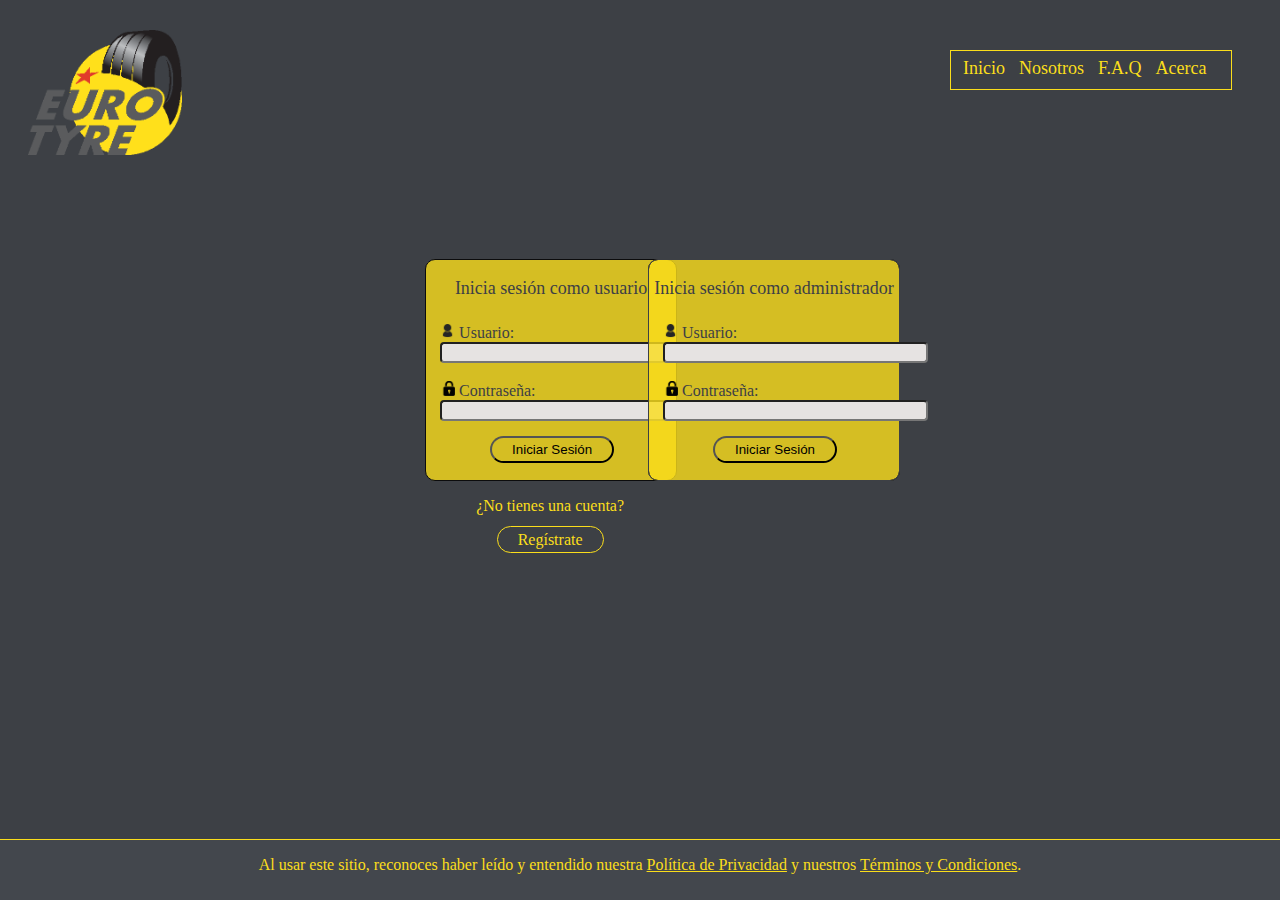
==== Taller EuroTyre/index.html @ 66faeef9 "Enter" ====
<!DOCTYPE html>
<html lang="en">
	<head>
		<meta charset="utf-8">

		<!-- Always force latest IE rendering engine (even in intranet) & Chrome Frame
		Remove this if you use the .htaccess -->
		<meta http-equiv="X-UA-Compatible" content="IE=edge,chrome=1">
		<title>Taller EuroTyre</title>
		<link rel="stylesheet" type="text/css" href="./css/style_index.css" />
		<meta name="viewport" content="width=device-width; initial-scale=1.0">

		<!-- Replace favicon.ico & apple-touch-icon.png in the root of your domain and delete these references -->
		<link rel="shortcut icon" href="./img/logo.png">
		<link rel="apple-touch-icon" href="/apple-touch-icon.png">
	</head>

	<body>
		<section id="id_superior">
			<header>
				<img id="id_logo" src="./img/logo.png" height="125px" alt="Logo EuroTyre"/>

				<nav class="menu">
					<ul>
						<li><a href="">Inicio</a></li>
						<li><a href="">Nosotros</a></li>
						<li><a href="">F.A.Q</a></li>
						<li><a href="">Acerca</a></li>
					</ul>
				</nav>
			</header>
		</section>

        <!-- Divisor central de login -->		
		<section id="id_principal">
        <!-- Login del usuario -->
			<div id="id_secundario">
				<div id="id_transparencia"></div>
				<div id="id_usuario" align="center">
					<p align="center" style="position: relative;z-index: 1;font-size: large;color: #3d4045;">Inicia sesión como usuario</p>
					<form id="id_formuser" method="get" action="home.php">
						<fieldset align="left" id="id_campouser">
							<img style="width: 15px; height: 15px;" src="./img/user.png" />
							<label for="id_username">Usuario:</label>
							<input size="30" id="id_username" name="username" type="text" required/>
							<br><br>

							<img style="width: 15px; height: 15px;" src="./img/pass.png" />
							<label for="id_userpass">Contraseña:</label>
							<input size="30" id="id_userpass" name="userpass" type="password" required/>
							<button id="id_btuser" type="submit">Iniciar Sesión</button>
						</fieldset>
					</form>
				</div>
        <!-- Divisor de registro -->
				<div align="center" id="id_register">
					<p style="color: #FBDE1B">
						¿No tienes una cuenta?
					</p>
					<a id="id_btregistro" name="btregistro" href="register.php">Regístrate</a>
				</div>
			</div>
        <!-- Login del administrador -->

			<div id="id_transparencia2"></div>
			<div id="id_admin">
				<p align="center" style="position: relative;z-index: 1;font-size: large;color: #3d4045;">Inicia sesión como administrador</p>
				<form id="id_formadmin" method="get" action="error.php">
					<fieldset align="left" id="id_campoadmin">
						<img style="width: 15px; height: 15px;" src="./img/user.png" />
						<label for="id_adminname">Usuario:</label>
						<input size="30" id="id_adminname" name="adminname" type="text" required/>
						<br><br>

						<img style="width: 15px; height: 15px;" src="./img/pass.png" />
						<label for="id_adminpass">Contraseña:</label>
						<input size="30" id="id_adminpass" name="adminpass" type="password" required/>
						<button id="id_btadmin" type="submit">Iniciar Sesión</button>
					</fieldset>
				</form>
			</div>
		</section>
        <!-- Divisor inferior footer -->		
		
		<div id="id_inferior">
			<footer id="id_footer">
				<p>Al usar este sitio, reconoces haber leído y entendido nuestra <a href="">Política de Privacidad</a>
				    y nuestros <a href="">Términos y Condiciones</a>.</p>
			</footer>
		</div>
	</body>
</html>
---- Taller EuroTyre/css/style_index.css ----
#id_superior {
	margin-top: 10px;
}

body {
	background-color: #3d4045;
}

#id_logo {
	margin-top: 20px;
	margin-left: 20px;
}

.menu {
	width: 280px;
	height: 38px;
	border: 1px solid #FBDE1B;
	float: right;
	margin-top: 40px;
	margin-right: 40px;
	background: #3D4045;
}

.menu ul {
	padding: 0px 10px;
}

.menu ul li{
	list-style: none;
	margin-top: -13px;
	margin-right: 10px;
	height: 30px;
	padding: 4px 2px;
	text-align: center;
	font-size: large;
	float: left;
}

.menu ul li a {
	text-decoration: none;
	color: #FBDE1B;
}

#id_principal {
	margin-top: 100px;
	height: 350px;
}

#id_secundario {
	height: 350px;
	width: 250px;
	margin-left: 33%;
}

#id_usuario {
	color: #3D4045;
	border: 1px solid;
	border-radius: 10px;
	height: 220px;
	width: 250px;
}

#id_register {
	width: 150px;
	height: 100px;
	margin: auto;

}

#id_btregistro {
	border-radius: 16px;
	padding: 4px 20px;
	text-decoration: none;
	border: 1px solid;
	color: #FBDE1B;
}

#id_campouser {
	color: #3D4045;
	position: relative;
	border: 0px;
}

#id_admin {
	position: absolute;
	color: #3D4045;
	border: 1px solid;
	border-radius: 10px;
	height: 220px;
	width: 250px;
	margin-top: -350px;
	margin-left: 50%;
}

#id_transparencia {
	border: 1px solid;
	border-radius: 10px;
	height: 220px;
	width: 250px;
	background-color: #fbde1b;
	opacity: 0.8;
	position: absolute;
}

#id_transparencia2 {
	position: absolute;
	border: 1px solid;
	border-radius: 10px;
	height: 220px;
	width: 250px;
	margin-top: -350px;
	margin-left: 50%;
	background-color: #fbde1b;
	opacity: 0.8;
}

#id_campoadmin {
	border: 0px;
	color: #3D4045;
	position: relative;
}

#id_btuser {
	position: relative;
	margin-top: 15px;
	left: 50px;
	border-radius: 16px;
	padding: 4px 20px;
	text-decoration: none;
	color: #000000;
	background: none;
	cursor: pointer;
}

#id_btadmin {
	position: relative;
	margin-top: 15px;
	left: 50px;
	border-radius: 16px;
	padding: 4px 20px;
	color: #000000;
	background: none;
	cursor: pointer;
}

#id_adminname {
	position:relative;
	border-radius: 4px;
	background-color: #E6E3E2;
}

#id_adminpass {
	position: relative;
	border-radius: 4px;
	background-color: #E6E3E2;
}

#id_username {
	position: relative;
	border-radius: 4px;
	background-color: #E6E3E2;
}

#id_userpass {
	position: relative;
	border-radius: 4px;
	background-color: #E6E3E2;
}

#id_footer {
	position: fixed;
 	bottom: 0;
 	left: 0;
  	width: 100%;
	height: 60px;
	text-align: center;
    border-top: 1px solid;
    border-color: #FBDE1B;
	background: #43474d;
	color: #FBDE1B;
}

#id_footer a {
	color: #FBDE1B;
}
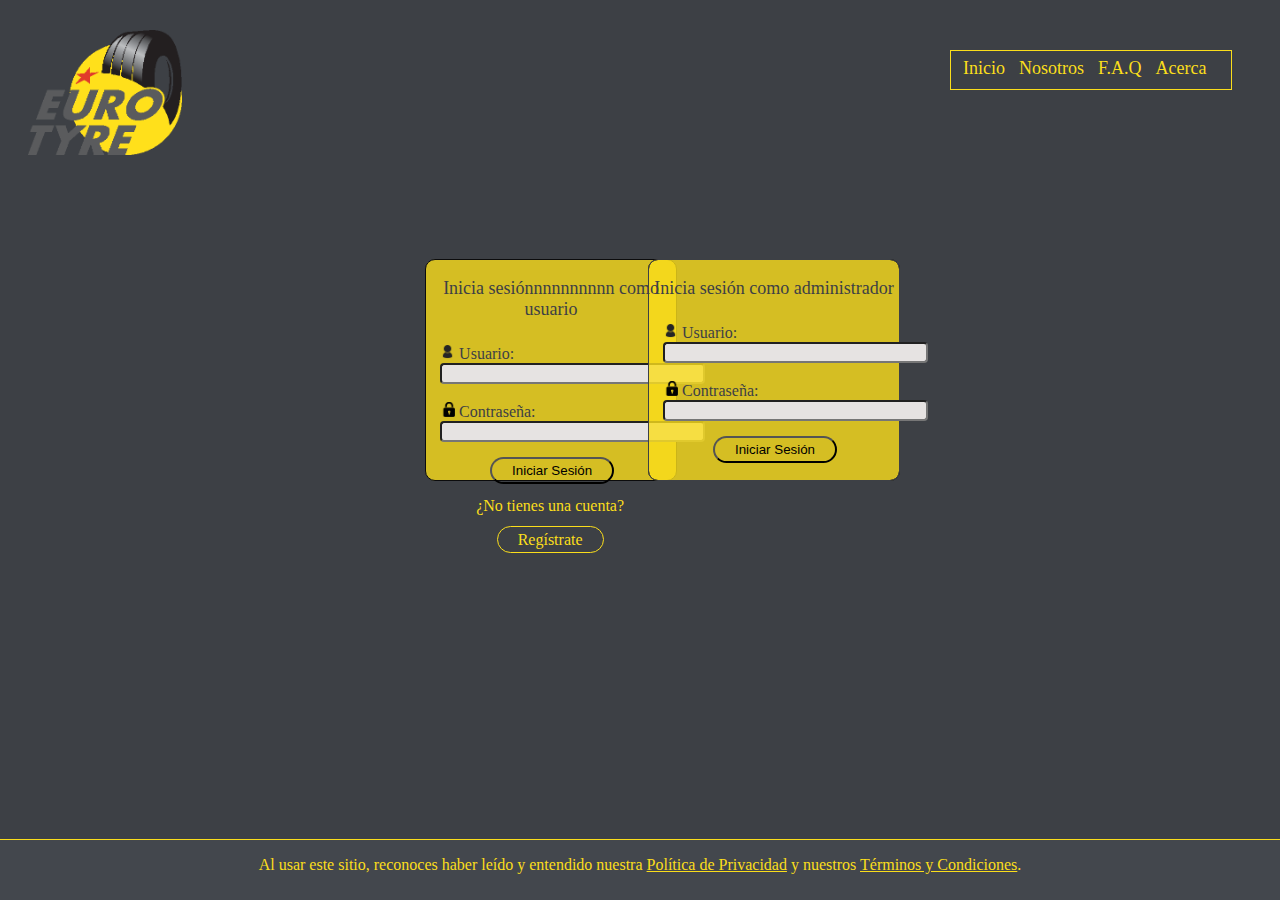
==== commit 0bec0cdb: "Prueba" ====
--- a/Taller EuroTyre/index.html
+++ b/Taller EuroTyre/index.html
@@ -1,5 +1,5 @@
 <!DOCTYPE html>
-<html lang="en">
+<html lang="es">
 	<head>
 		<meta charset="utf-8">
 
@@ -37,7 +37,7 @@
 			<div id="id_secundario">
 				<div id="id_transparencia"></div>
 				<div id="id_usuario" align="center">
-					<p align="center" style="position: relative;z-index: 1;font-size: large;color: #3d4045;">Inicia sesión como usuario</p>
+					<p align="center" style="position: relative;z-index: 1;font-size: large;color: #3d4045;">Inicia sesiónnnnnnnnnn como usuario</p>
 					<form id="id_formuser" method="get" action="home.php">
 						<fieldset align="left" id="id_campouser">
 							<img style="width: 15px; height: 15px;" src="./img/user.png" />
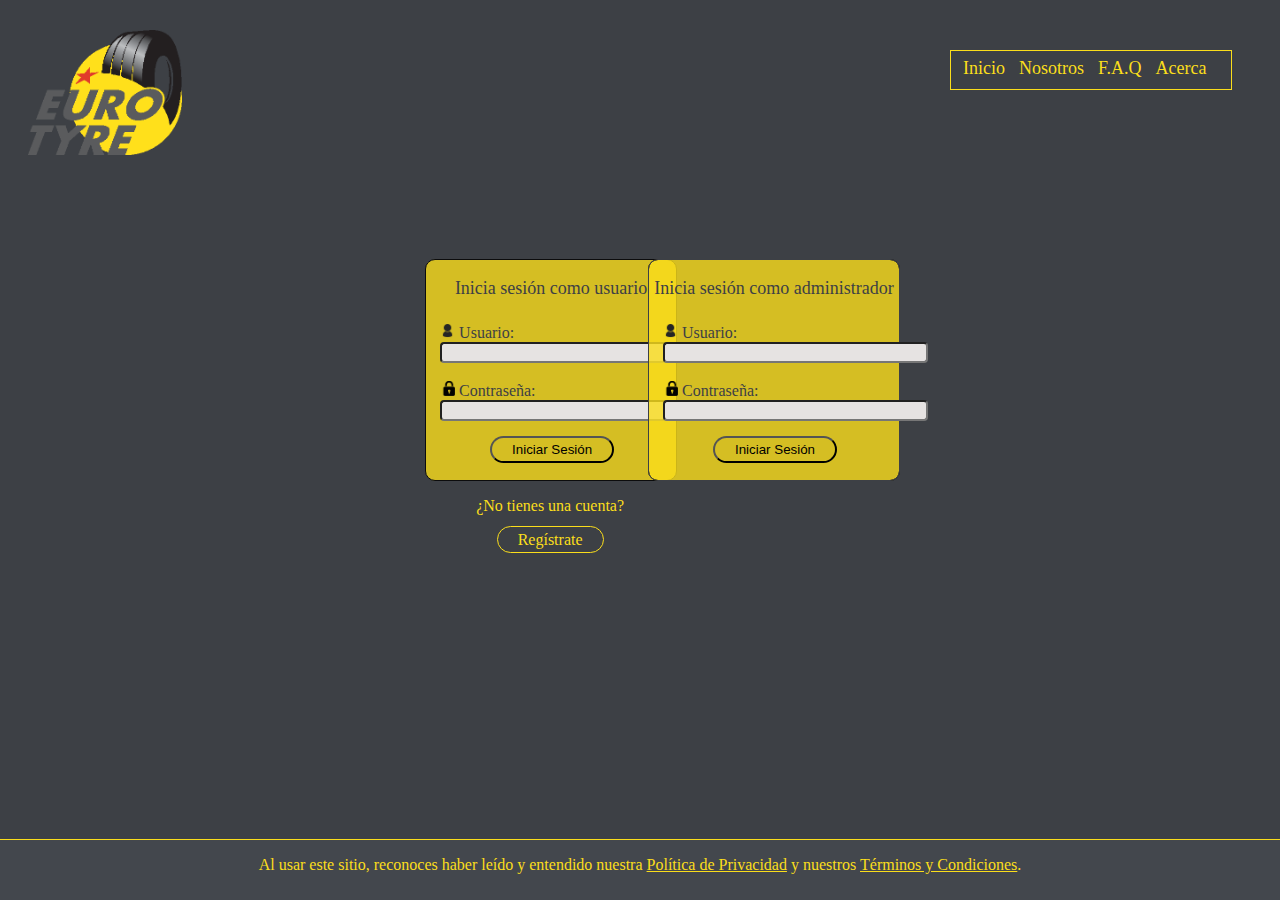
==== commit e8a4904b: "Corrección" ====
--- a/Taller EuroTyre/index.html
+++ b/Taller EuroTyre/index.html
@@ -37,7 +37,7 @@
 			<div id="id_secundario">
 				<div id="id_transparencia"></div>
 				<div id="id_usuario" align="center">
-					<p align="center" style="position: relative;z-index: 1;font-size: large;color: #3d4045;">Inicia sesiónnnnnnnnnn como usuario</p>
+					<p align="center" style="position: relative;z-index: 1;font-size: large;color: #3d4045;">Inicia sesión como usuario</p>
 					<form id="id_formuser" method="get" action="home.php">
 						<fieldset align="left" id="id_campouser">
 							<img style="width: 15px; height: 15px;" src="./img/user.png" />
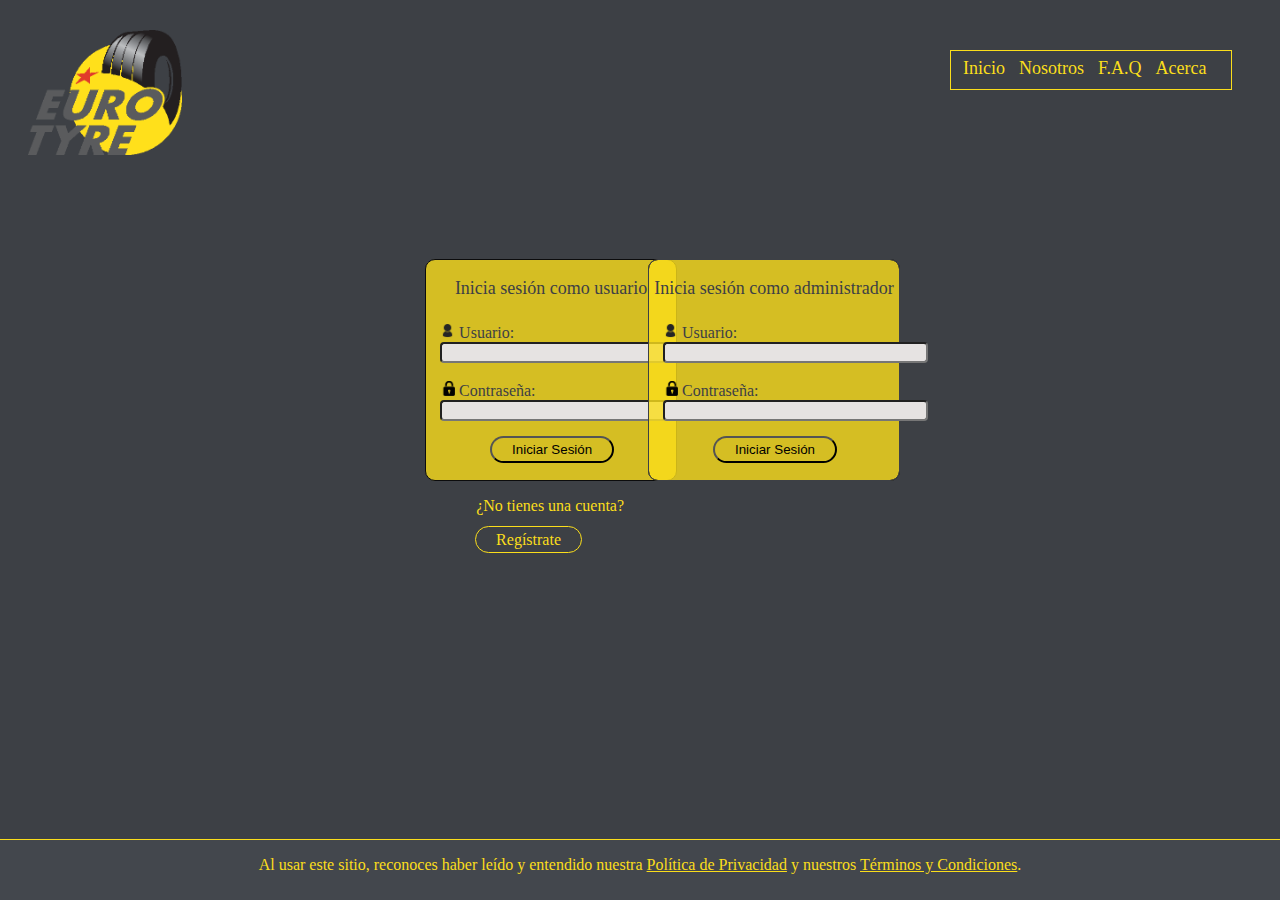
==== commit 4a34f8d8: "Actualizado" ====
--- a/Taller EuroTyre/index.html
+++ b/Taller EuroTyre/index.html
@@ -36,16 +36,16 @@
         <!-- Login del usuario -->
 			<div id="id_secundario">
 				<div id="id_transparencia"></div>
-				<div id="id_usuario" align="center">
-					<p align="center" style="position: relative;z-index: 1;font-size: large;color: #3d4045;">Inicia sesión como usuario</p>
-					<form id="id_formuser" method="get" action="home.php">
-						<fieldset align="left" id="id_campouser">
-							<img style="width: 15px; height: 15px;" src="./img/user.png" />
+				<div id="id_usuario">
+					<p style="position: relative;z-index: 1;font-size: large;color: #3d4045;">Inicia sesión como usuario</p>
+					<form id="id_formuser" method="post" action="home.php">
+						<fieldset id="id_campouser">
+							<img alt="user.png" style="width: 15px; height: 15px;" src="./img/user.png" />
 							<label for="id_username">Usuario:</label>
 							<input size="30" id="id_username" name="username" type="text" required/>
 							<br><br>
 
-							<img style="width: 15px; height: 15px;" src="./img/pass.png" />
+							<img alt="pass.png" style="width: 15px; height: 15px;" src="./img/pass.png" />
 							<label for="id_userpass">Contraseña:</label>
 							<input size="30" id="id_userpass" name="userpass" type="password" required/>
 							<button id="id_btuser" type="submit">Iniciar Sesión</button>
@@ -53,26 +53,26 @@
 					</form>
 				</div>
         <!-- Divisor de registro -->
-				<div align="center" id="id_register">
+				<div id="id_register">
 					<p style="color: #FBDE1B">
 						¿No tienes una cuenta?
 					</p>
-					<a id="id_btregistro" name="btregistro" href="register.php">Regístrate</a>
+					<a id="id_btregistro" href="register.php">Regístrate</a>
 				</div>
 			</div>
         <!-- Login del administrador -->
 
 			<div id="id_transparencia2"></div>
 			<div id="id_admin">
-				<p align="center" style="position: relative;z-index: 1;font-size: large;color: #3d4045;">Inicia sesión como administrador</p>
-				<form id="id_formadmin" method="get" action="error.php">
-					<fieldset align="left" id="id_campoadmin">
-						<img style="width: 15px; height: 15px;" src="./img/user.png" />
+				<p style="position: relative;z-index: 1;font-size: large;color: #3d4045;">Inicia sesión como administrador</p>
+				<form id="id_formadmin" method="post" action="error.html">
+					<fieldset id="id_campoadmin">
+						<img alt="user.png" style="width: 15px; height: 15px;" src="./img/user.png" />
 						<label for="id_adminname">Usuario:</label>
 						<input size="30" id="id_adminname" name="adminname" type="text" required/>
 						<br><br>
 
-						<img style="width: 15px; height: 15px;" src="./img/pass.png" />
+						<img alt="pass.png" style="width: 15px; height: 15px;" src="./img/pass.png" />
 						<label for="id_adminpass">Contraseña:</label>
 						<input size="30" id="id_adminpass" name="adminpass" type="password" required/>
 						<button id="id_btadmin" type="submit">Iniciar Sesión</button>
--- a/Taller EuroTyre/css/style_index.css
+++ b/Taller EuroTyre/css/style_index.css
@@ -1,5 +1,9 @@
 #id_superior {
 	margin-top: 10px;
+}
+
+html p {
+	text-align: center;
 }
 
 body {
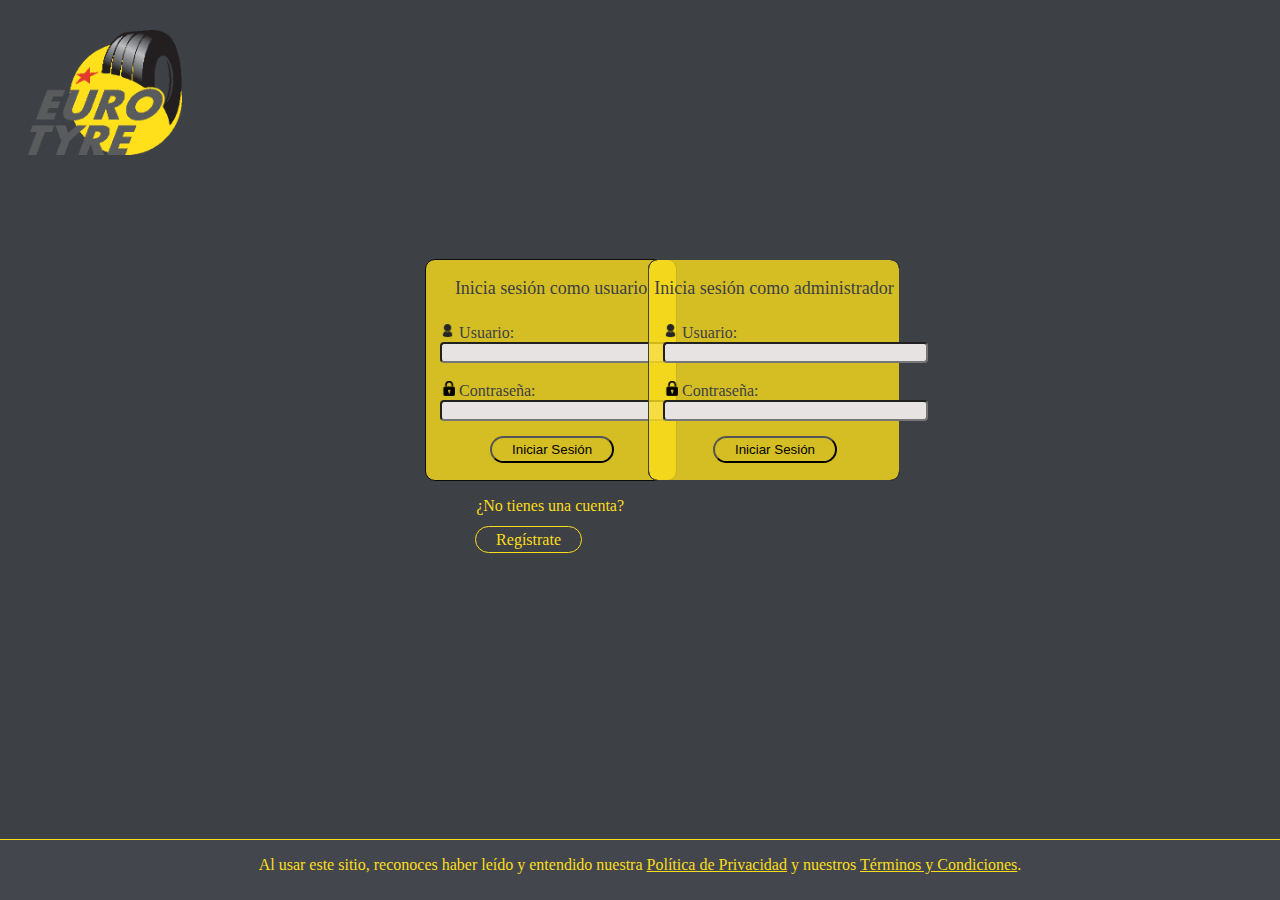
==== commit 062ee3fa: "Añadido formulario y validación de usuarios." ====
--- a/Taller EuroTyre/index.html
+++ b/Taller EuroTyre/index.html
@@ -19,15 +19,6 @@
 		<section id="id_superior">
 			<header>
 				<img id="id_logo" src="./img/logo.png" height="125px" alt="Logo EuroTyre"/>
-
-				<nav class="menu">
-					<ul>
-						<li><a href="">Inicio</a></li>
-						<li><a href="">Nosotros</a></li>
-						<li><a href="">F.A.Q</a></li>
-						<li><a href="">Acerca</a></li>
-					</ul>
-				</nav>
 			</header>
 		</section>
 
@@ -57,7 +48,7 @@
 					<p style="color: #FBDE1B">
 						¿No tienes una cuenta?
 					</p>
-					<a id="id_btregistro" href="register.php">Regístrate</a>
+					<a id="id_btregistro" href="formulario_usuario.php">Regístrate</a>
 				</div>
 			</div>
         <!-- Login del administrador -->
